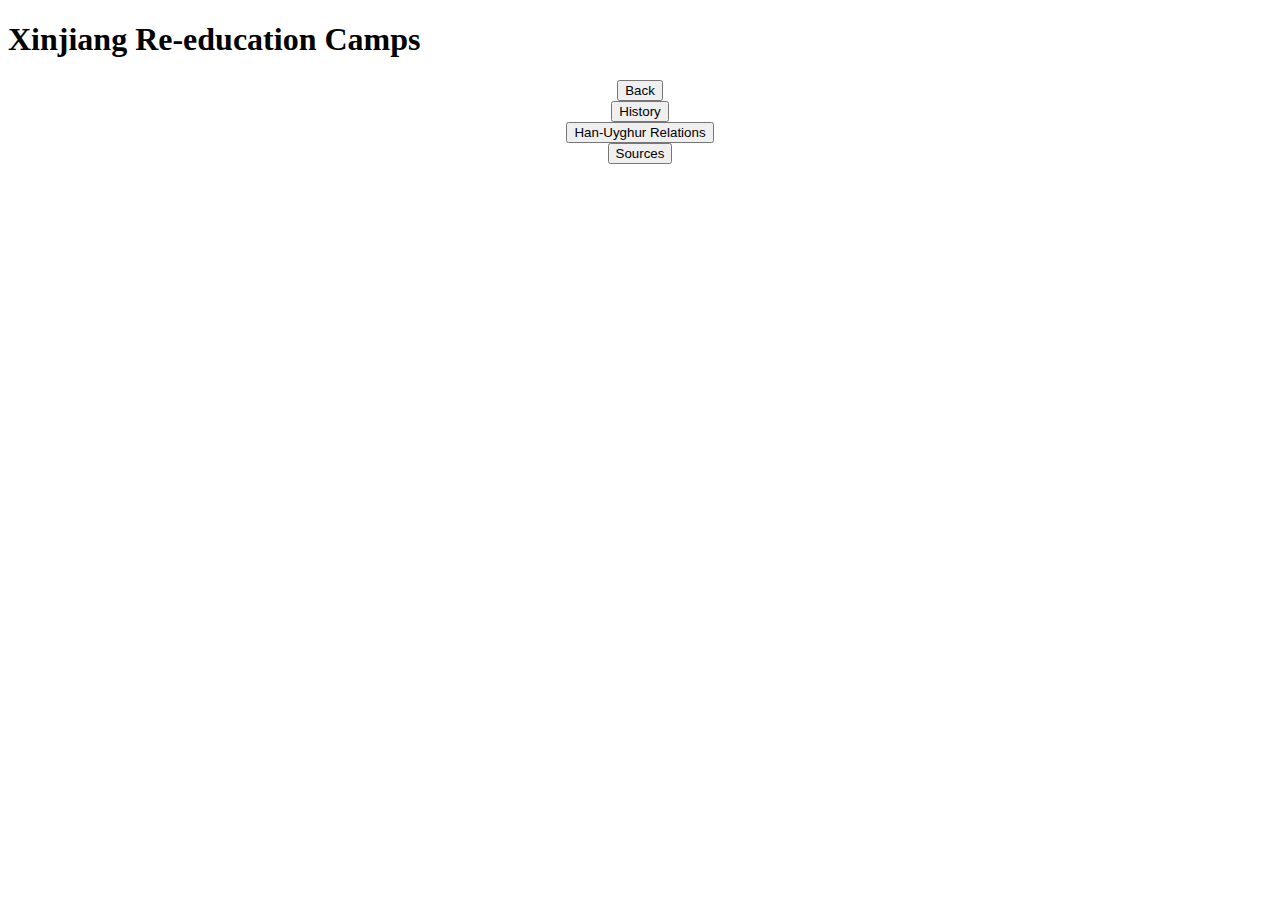
==== camps.html @ 703e3952 "Rename project_repo/camps.html to camps.html" ====
<!DOCTYPE html>
<html>
	<head>
		<link rel="stylesheet" type="text/css" href="style.css">
	</head>
<body>
	<h1>Xinjiang Re-education Camps</h1>
	<div id="bodytext">
		
	</div>
	<div style="text-align:center;">
		<a href="index.html"><button class="buttonlinkfoot">Back</button></a><br>
		<a href="history.html"><button class="buttonlinkfoot">History</button></a><br>
		<a href="relations.html"><button class="buttonlinkfoot">Han-Uyghur Relations</button></a><br>
		<a href="sources.html"><button class="buttonlinkfoot">Sources</button></a>
	</div>
</body>
</html>
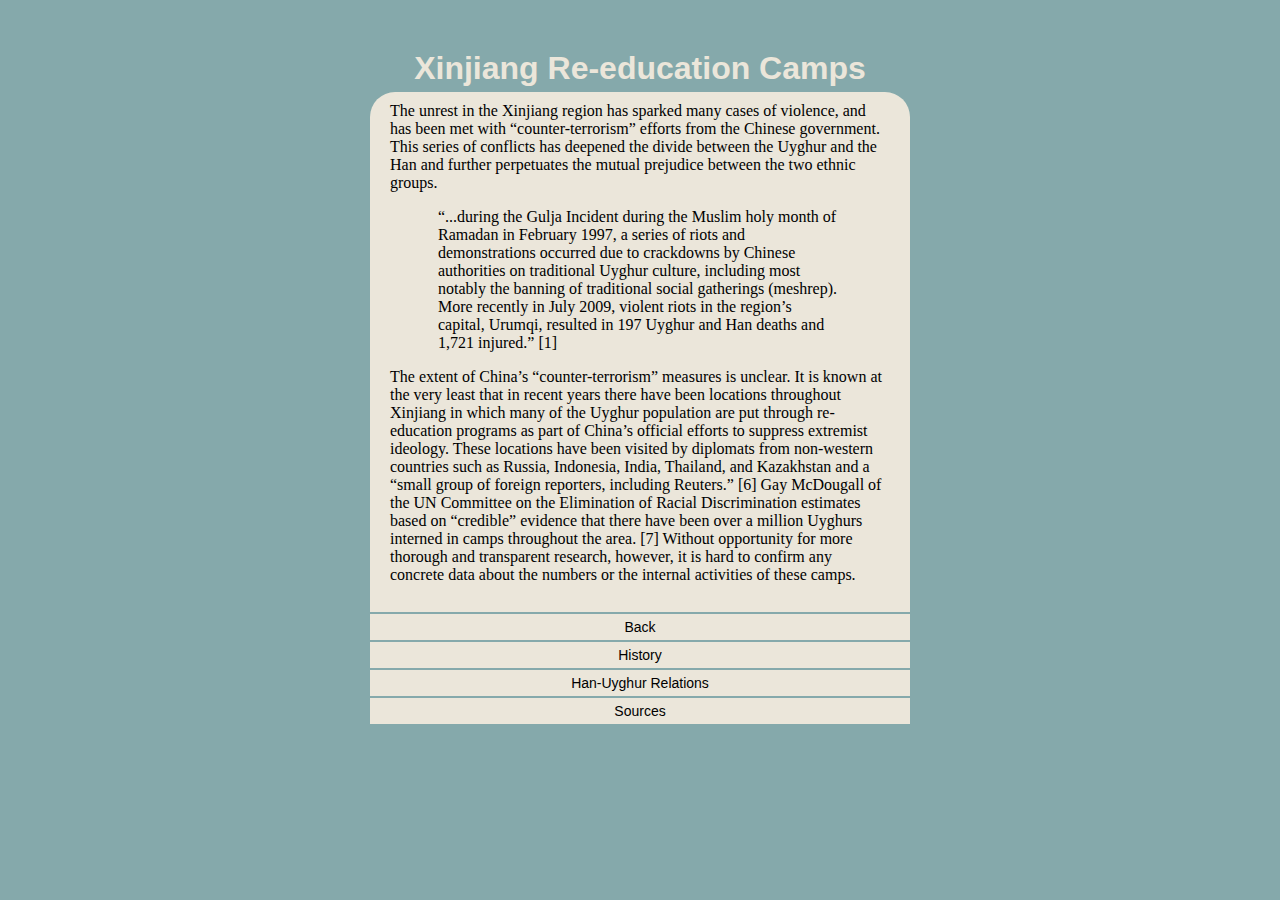
==== commit 72b4722a: "Updated all files" ====
--- a/camps.html
+++ b/camps.html
@@ -6,7 +6,12 @@
 <body>
 	<h1>Xinjiang Re-education Camps</h1>
 	<div id="bodytext">
-		
+		The unrest in the Xinjiang region has sparked many cases of violence, and has been met with “counter-terrorism” efforts from the Chinese government. This series of conflicts has deepened the divide between the Uyghur and the Han and further perpetuates the mutual prejudice between the two ethnic groups.
+		<blockquote>
+		“...during the Gulja Incident during the Muslim holy month of Ramadan in February 1997, a series of riots and demonstrations occurred due to crackdowns by Chinese authorities on traditional Uyghur culture, including most notably the banning of traditional social gatherings (meshrep). More recently in July 2009, violent riots in the region’s capital, Urumqi, resulted in 197 Uyghur and Han deaths and 1,721 injured.” [1]
+		</blockquote>
+		The extent of China’s “counter-terrorism” measures is unclear. It is known at the very least that in recent years there have been locations throughout Xinjiang in which many of the Uyghur population are put through re-education programs as part of China’s official efforts to suppress extremist ideology. These locations have been visited by diplomats from non-western countries such as Russia, Indonesia, India, Thailand, and Kazakhstan and a “small group of foreign reporters, including Reuters.” [6] Gay McDougall of the UN Committee on the Elimination of Racial Discrimination estimates based on “credible” evidence that there have been over a million Uyghurs interned in camps throughout the area. [7] Without opportunity for more thorough and transparent research, however, it is hard to confirm any concrete data about the numbers or the internal activities of these camps.
+		<br><br>
 	</div>
 	<div style="text-align:center;">
 		<a href="index.html"><button class="buttonlinkfoot">Back</button></a><br>
@@ -15,4 +20,4 @@
 		<a href="sources.html"><button class="buttonlinkfoot">Sources</button></a>
 	</div>
 </body>
-</html>
+</html>--- a/style.css
+++ b/style.css
@@ -0,0 +1,74 @@
+html {
+	overflow-y: scroll;
+}
+body {
+	background-color: #85a9ab;
+}
+h1 {
+	font-family: Helvetica;
+	text-align: center;
+	margin-top: 50px;
+	margin-bottom: 5px;
+	color: #ebe6da;
+}
+figcaption {
+    margin: 10px;
+    font-family: Arial;
+    font-style: italic;
+	text-align: center;
+	font-size: 14px;
+    color: #996a63;
+}
+figure {
+    padding: 5px;
+}
+img {
+	display: block;
+	max-width: 100%;
+	margin: auto;
+}
+blockquote {
+	display: block;
+	margin: 1em 3em;
+}
+#bodytext {
+    width: 500px;
+    margin: auto;
+    background: #ebe6da;
+	border-radius: 25px 25px 0px 0px;
+	padding: 10px 20px;
+	font-size: 16px;
+}
+.buttonlink {
+	width: 250px;
+	margin-top: 2px;
+	margin-left: auto;
+	margin-right: auto;
+	background: #ebe6da;
+	border: none;
+	border-radius: 5px;
+	padding: 10px 20px;
+	text-align: center;
+	font-size: 16px;
+	cursor: pointer;
+}
+.buttonlink:hover {
+	background-color: #dbd1c1;
+	transition: 0.3s;
+}
+.buttonlinkfoot {
+	width: 540px;
+	margin-top: 2px;
+	margin-left: auto;
+	margin-right: auto;
+	background: #ebe6da;
+	border: none;
+	padding: 5px 20px;
+	text-align: center;
+	font-size: 14px;
+	cursor: pointer;
+}
+.buttonlinkfoot:hover {
+	background-color: #dbd1c1;
+	transition: 0.3s;
+}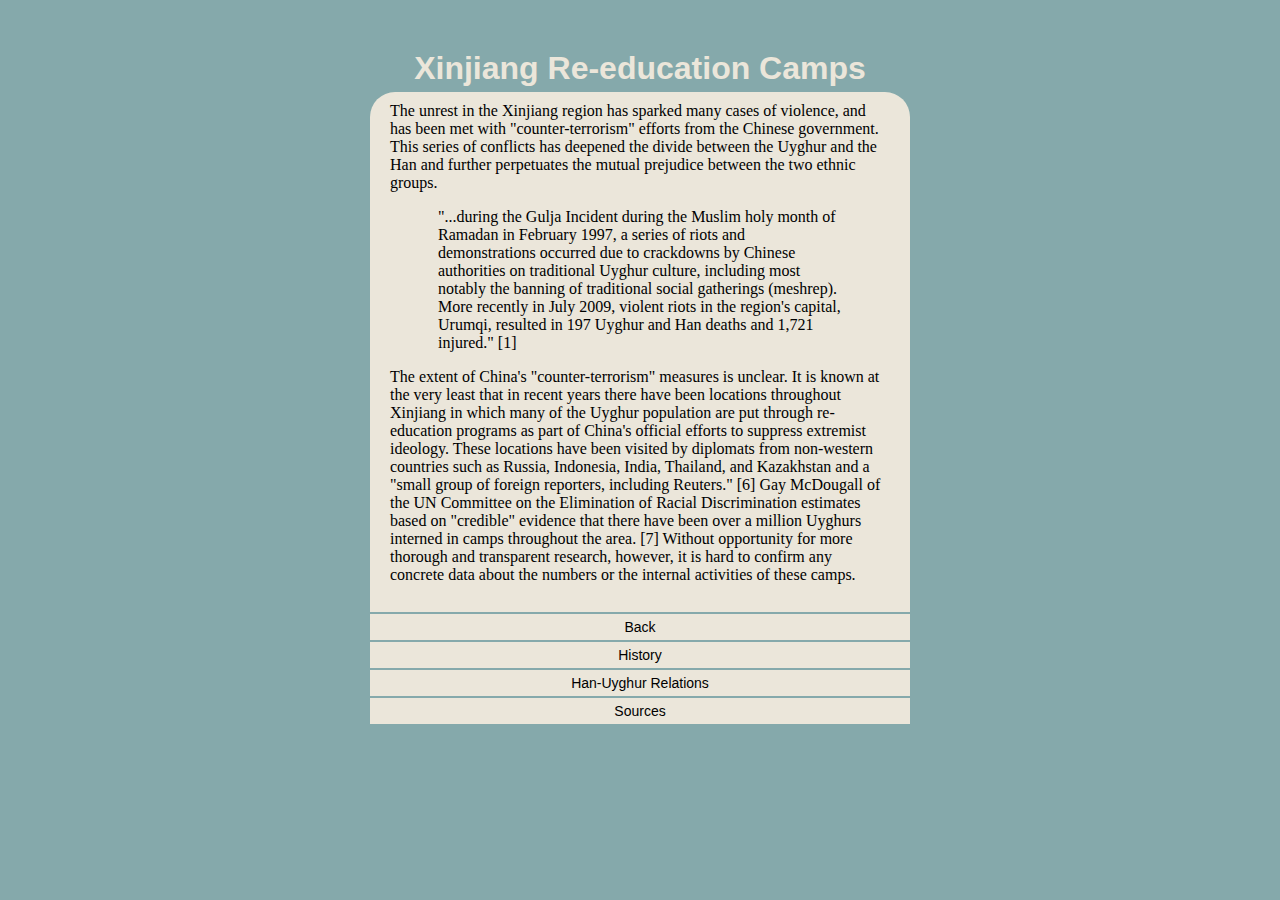
==== commit 5c4e1483: "Fixed apostrophes" ====
--- a/camps.html
+++ b/camps.html
@@ -6,11 +6,11 @@
 <body>
 	<h1>Xinjiang Re-education Camps</h1>
 	<div id="bodytext">
-		The unrest in the Xinjiang region has sparked many cases of violence, and has been met with “counter-terrorism” efforts from the Chinese government. This series of conflicts has deepened the divide between the Uyghur and the Han and further perpetuates the mutual prejudice between the two ethnic groups.
+		The unrest in the Xinjiang region has sparked many cases of violence, and has been met with "counter-terrorism" efforts from the Chinese government. This series of conflicts has deepened the divide between the Uyghur and the Han and further perpetuates the mutual prejudice between the two ethnic groups.
 		<blockquote>
-		“...during the Gulja Incident during the Muslim holy month of Ramadan in February 1997, a series of riots and demonstrations occurred due to crackdowns by Chinese authorities on traditional Uyghur culture, including most notably the banning of traditional social gatherings (meshrep). More recently in July 2009, violent riots in the region’s capital, Urumqi, resulted in 197 Uyghur and Han deaths and 1,721 injured.” [1]
+		"...during the Gulja Incident during the Muslim holy month of Ramadan in February 1997, a series of riots and demonstrations occurred due to crackdowns by Chinese authorities on traditional Uyghur culture, including most notably the banning of traditional social gatherings (meshrep). More recently in July 2009, violent riots in the region's capital, Urumqi, resulted in 197 Uyghur and Han deaths and 1,721 injured." [1]
 		</blockquote>
-		The extent of China’s “counter-terrorism” measures is unclear. It is known at the very least that in recent years there have been locations throughout Xinjiang in which many of the Uyghur population are put through re-education programs as part of China’s official efforts to suppress extremist ideology. These locations have been visited by diplomats from non-western countries such as Russia, Indonesia, India, Thailand, and Kazakhstan and a “small group of foreign reporters, including Reuters.” [6] Gay McDougall of the UN Committee on the Elimination of Racial Discrimination estimates based on “credible” evidence that there have been over a million Uyghurs interned in camps throughout the area. [7] Without opportunity for more thorough and transparent research, however, it is hard to confirm any concrete data about the numbers or the internal activities of these camps.
+		The extent of China's "counter-terrorism" measures is unclear. It is known at the very least that in recent years there have been locations throughout Xinjiang in which many of the Uyghur population are put through re-education programs as part of China's official efforts to suppress extremist ideology. These locations have been visited by diplomats from non-western countries such as Russia, Indonesia, India, Thailand, and Kazakhstan and a "small group of foreign reporters, including Reuters." [6] Gay McDougall of the UN Committee on the Elimination of Racial Discrimination estimates based on "credible" evidence that there have been over a million Uyghurs interned in camps throughout the area. [7] Without opportunity for more thorough and transparent research, however, it is hard to confirm any concrete data about the numbers or the internal activities of these camps.
 		<br><br>
 	</div>
 	<div style="text-align:center;">
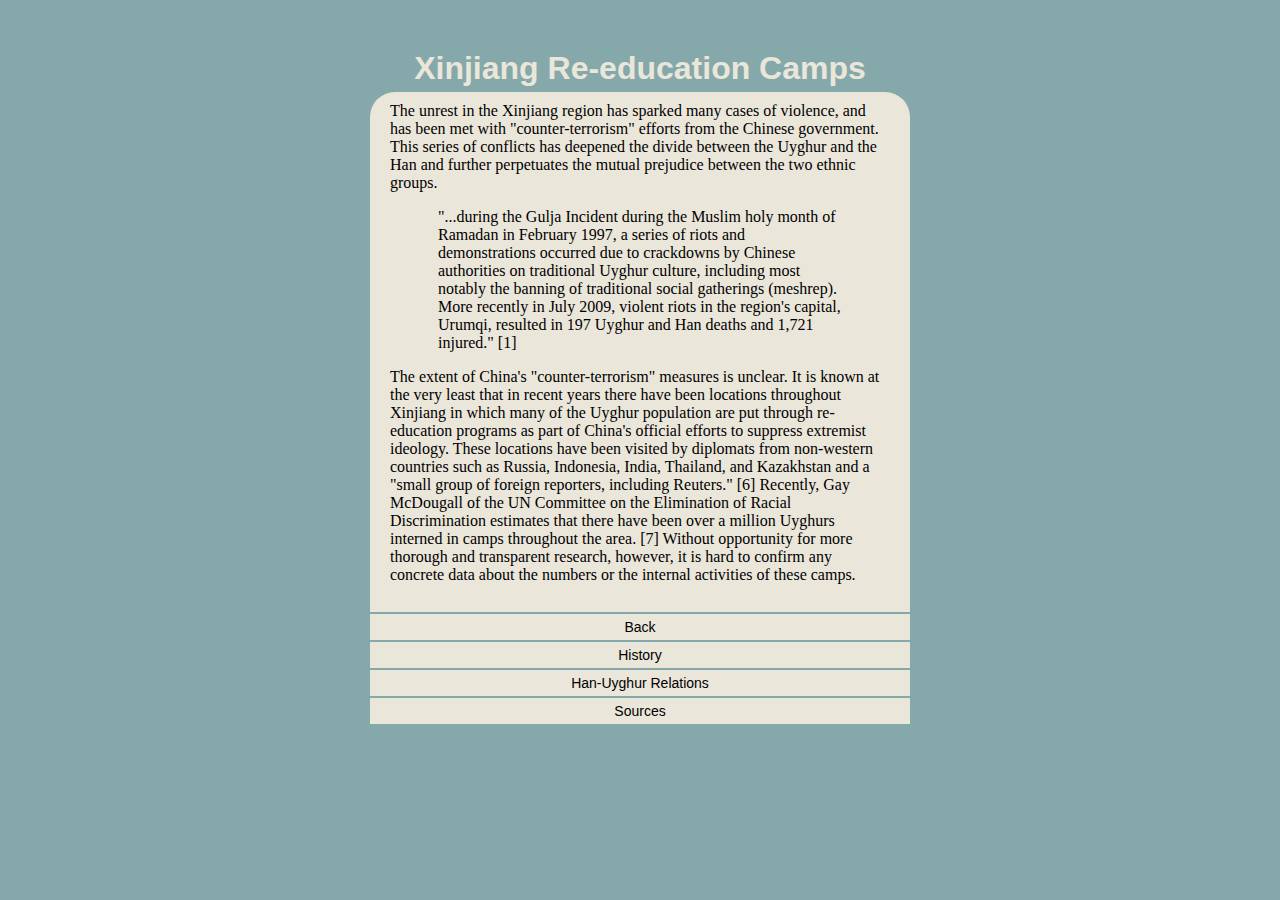
==== commit 9cdf993b: "Updated pretty much everything" ====
--- a/camps.html
+++ b/camps.html
@@ -10,7 +10,7 @@
 		<blockquote>
 		"...during the Gulja Incident during the Muslim holy month of Ramadan in February 1997, a series of riots and demonstrations occurred due to crackdowns by Chinese authorities on traditional Uyghur culture, including most notably the banning of traditional social gatherings (meshrep). More recently in July 2009, violent riots in the region's capital, Urumqi, resulted in 197 Uyghur and Han deaths and 1,721 injured." [1]
 		</blockquote>
-		The extent of China's "counter-terrorism" measures is unclear. It is known at the very least that in recent years there have been locations throughout Xinjiang in which many of the Uyghur population are put through re-education programs as part of China's official efforts to suppress extremist ideology. These locations have been visited by diplomats from non-western countries such as Russia, Indonesia, India, Thailand, and Kazakhstan and a "small group of foreign reporters, including Reuters." [6] Gay McDougall of the UN Committee on the Elimination of Racial Discrimination estimates based on "credible" evidence that there have been over a million Uyghurs interned in camps throughout the area. [7] Without opportunity for more thorough and transparent research, however, it is hard to confirm any concrete data about the numbers or the internal activities of these camps.
+		The extent of China's "counter-terrorism" measures is unclear. It is known at the very least that in recent years there have been locations throughout Xinjiang in which many of the Uyghur population are put through re-education programs as part of China's official efforts to suppress extremist ideology. These locations have been visited by diplomats from non-western countries such as Russia, Indonesia, India, Thailand, and Kazakhstan and a "small group of foreign reporters, including Reuters." [6] Recently, Gay McDougall of the UN Committee on the Elimination of Racial Discrimination estimates that there have been over a million Uyghurs interned in camps throughout the area. [7] Without opportunity for more thorough and transparent research, however, it is hard to confirm any concrete data about the numbers or the internal activities of these camps.
 		<br><br>
 	</div>
 	<div style="text-align:center;">
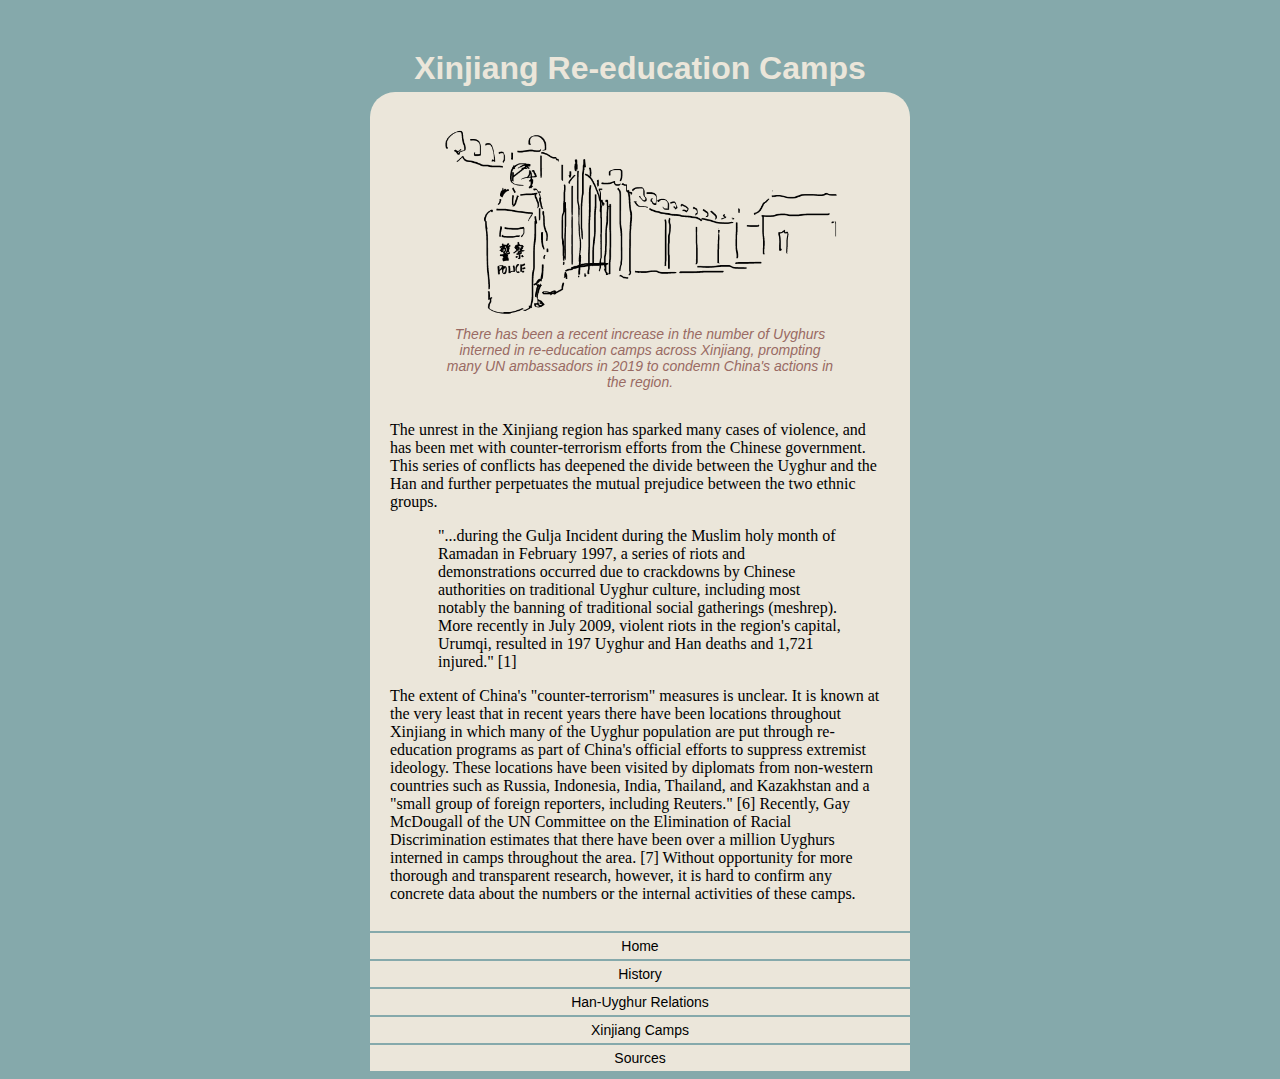
==== commit bb026aa6: "Added camp photo, updated footer links" ====
--- a/camps.html
+++ b/camps.html
@@ -6,7 +6,11 @@
 <body>
 	<h1>Xinjiang Re-education Camps</h1>
 	<div id="bodytext">
-		The unrest in the Xinjiang region has sparked many cases of violence, and has been met with "counter-terrorism" efforts from the Chinese government. This series of conflicts has deepened the divide between the Uyghur and the Han and further perpetuates the mutual prejudice between the two ethnic groups.
+		<figure>
+			<img src="images/soc1proj_police_web.png" alt="Xinjiang Re-education Camp">
+			<figcaption>There has been a recent increase in the number of Uyghurs interned in re-education camps across Xinjiang, prompting many UN ambassadors in 2019 to condemn China's actions in the region.</figcaption>
+		</figure>
+		The unrest in the Xinjiang region has sparked many cases of violence, and has been met with counter-terrorism efforts from the Chinese government. This series of conflicts has deepened the divide between the Uyghur and the Han and further perpetuates the mutual prejudice between the two ethnic groups.
 		<blockquote>
 		"...during the Gulja Incident during the Muslim holy month of Ramadan in February 1997, a series of riots and demonstrations occurred due to crackdowns by Chinese authorities on traditional Uyghur culture, including most notably the banning of traditional social gatherings (meshrep). More recently in July 2009, violent riots in the region's capital, Urumqi, resulted in 197 Uyghur and Han deaths and 1,721 injured." [1]
 		</blockquote>
@@ -14,9 +18,10 @@
 		<br><br>
 	</div>
 	<div style="text-align:center;">
-		<a href="index.html"><button class="buttonlinkfoot">Back</button></a><br>
+		<a href="index.html"><button class="buttonlinkfoot">Home</button></a><br>
 		<a href="history.html"><button class="buttonlinkfoot">History</button></a><br>
 		<a href="relations.html"><button class="buttonlinkfoot">Han-Uyghur Relations</button></a><br>
+		<a href="camps.html"><button class="buttonlinkfoot">Xinjiang Camps</button></a><br>
 		<a href="sources.html"><button class="buttonlinkfoot">Sources</button></a>
 	</div>
 </body>
